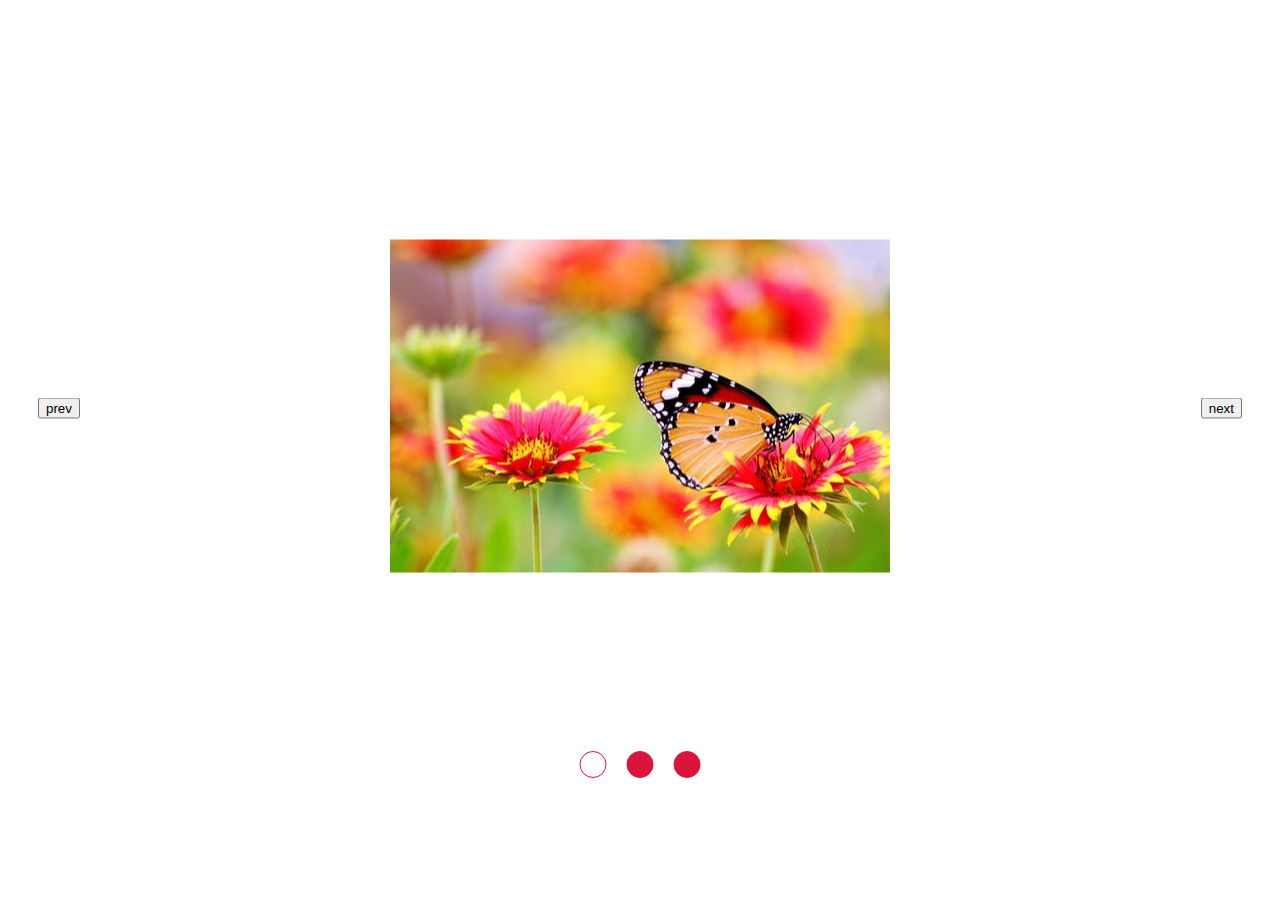
==== slider.html @ f8f184e9 "First version of my slider" ====
<!DOCTYPE html>
<html lang="en">
<head>
    <meta charset="UTF-8">
    <title>Slider</title>
    <link rel="stylesheet" href="slider.css">
</head>
<body>
<div class="slider">
    <button class="slider-btn slider-btn--next">next</button>
    <div class="slider-content">
        <div class="slider-item">
            <img class="img slider-img" src="img/flower.jpeg" alt="цветок">
        </div>
        <div class="slider-item">
            <img class="img slider-img" src="img/flower2.jpg" alt="цветок">
        </div>
        <div class="slider-item">
            <img class="img slider-img" src="img/flower3.jpeg" alt="цветок">
        </div>
    </div>
    <ul class="slider-dots">
        <li class="slider-dots__item"></li>
        <li class="slider-dots__item"></li>
        <li class="slider-dots__item"></li>
    </ul>
    <button class="slider-btn slider-btn--prev">prev</button>
</div>
<script src="slider.js"></script>
</body>
</html>
---- slider.css ----
/*SLIDER for GITHUB */

.slider{
    position: relative;
    margin: 0 auto;
    padding: 10px;
}
.slider-content{
    position: relative;
    min-height: 780px;
}
.slider-item{
    opacity: 0;
    position: absolute;
    top: 50%;
    left: 50%;
    transform: translate(-50%, -50%);
    transition: opacity 0.8s ease;
}
.slider-item.active{
    opacity: 1;
}
.slider-btn{
    z-index: 2;
    position: absolute;
    top: 50%;
    transform: translateY(-50%);
}
.slider-btn--next{
    right: 30px;
}
.slider-btn--prev{
    left: 30px;
}
.slider-dots{
    position: absolute;
    bottom: 30px;
    left: 50%;
    transform: translateX(-50%);
    padding: 0;
    margin: 0;
    display: flex;
    align-items: center;
}
.slider-dots__item{
    width: 25px;
    height: 25px;
    list-style: none;
    border: 1px solid crimson;
    border-radius: 50%;
    background-color: crimson;
    cursor: pointer;
    transition: background-color 0.8s ease;
}
.slider-dots__item:not(:first-child){
    margin-left: 20px;
}
.slider-dots__item.active{
    background-color: transparent;
}
.slider-img{
    max-width: 100%;
    width: 100%;
}
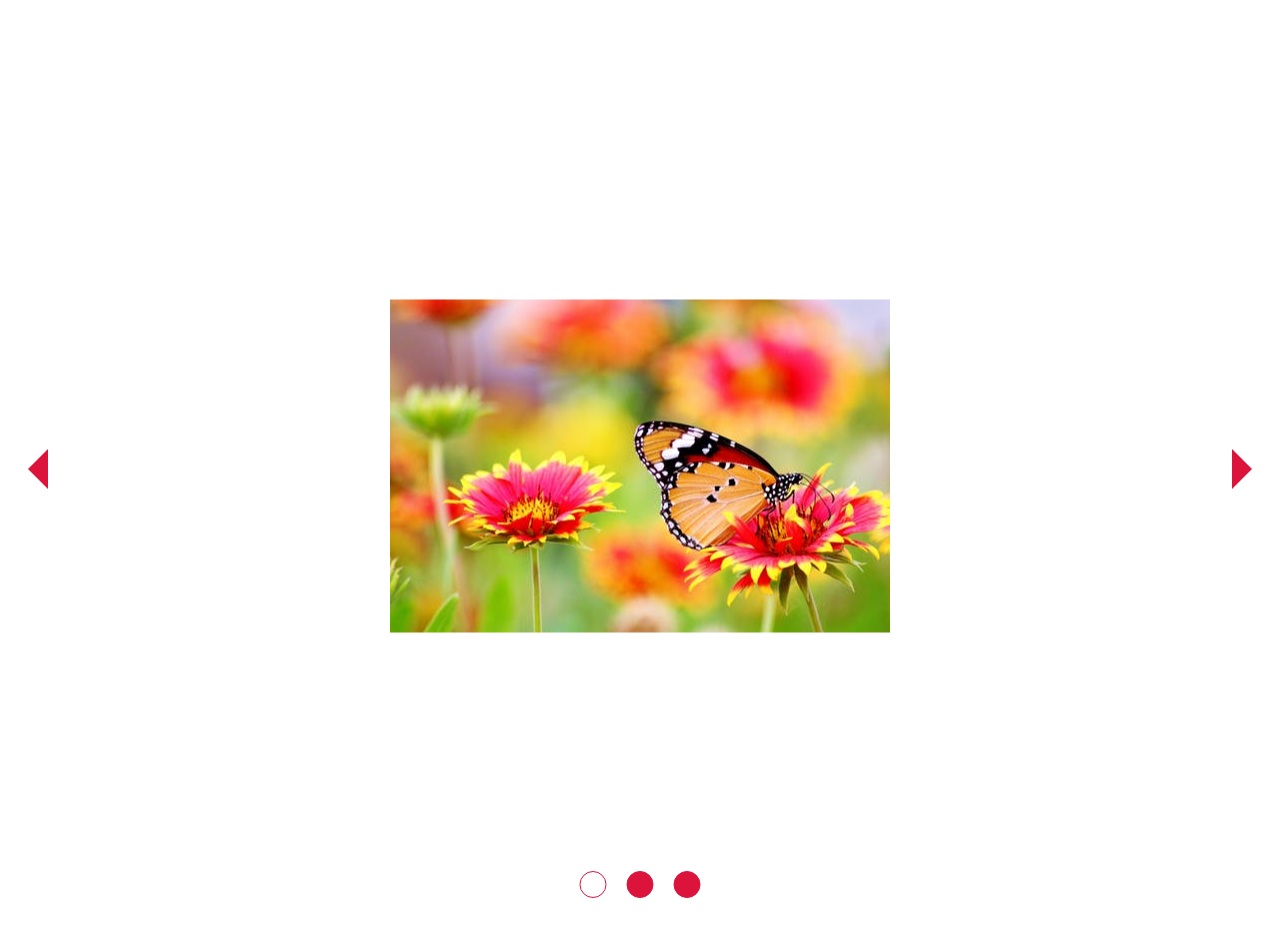
==== commit 6616e5ef: "Full Adaptive version of my slider" ====
--- a/slider.html
+++ b/slider.html
@@ -2,12 +2,13 @@
 <html lang="en">
 <head>
     <meta charset="UTF-8">
+    <meta name="viewport" content="width=device-width, initial-scale=1.0">
     <title>Slider</title>
     <link rel="stylesheet" href="slider.css">
 </head>
 <body>
 <div class="slider">
-    <button class="slider-btn slider-btn--next">next</button>
+    <button class="slider-btn slider-btn--next"></button>
     <div class="slider-content">
         <div class="slider-item">
             <img class="img slider-img" src="img/flower.jpeg" alt="цветок">
@@ -24,7 +25,7 @@
         <li class="slider-dots__item"></li>
         <li class="slider-dots__item"></li>
     </ul>
-    <button class="slider-btn slider-btn--prev">prev</button>
+    <button class="slider-btn slider-btn--prev"></button>
 </div>
 <script src="slider.js"></script>
 </body>
--- a/slider.css
+++ b/slider.css
@@ -7,7 +7,7 @@
 }
 .slider-content{
     position: relative;
-    min-height: 780px;
+    height: 100vh;
 }
 .slider-item{
     opacity: 0;
@@ -25,12 +25,34 @@
     position: absolute;
     top: 50%;
     transform: translateY(-50%);
+    background: transparent;
+    border: none;
+    outline: none;
+    cursor: pointer;
 }
 .slider-btn--next{
-    right: 30px;
+    right: 0;
+}
+.slider-btn--next::after {
+    content: '';
+    position: absolute;
+    right: 0;
+    bottom: -20px;
+    border: 20px solid transparent;
+    border-left: 20px solid crimson;
+    cursor: pointer;
 }
 .slider-btn--prev{
-    left: 30px;
+    left: 0;
+}
+.slider-btn--prev::after {
+    content: '';
+    position: absolute;
+    left: 0;
+    bottom: -20px;
+    border: 20px solid transparent;
+    border-right: 20px solid crimson;
+    cursor: pointer;
 }
 .slider-dots{
     position: absolute;
@@ -61,4 +83,33 @@
 .slider-img{
     max-width: 100%;
     width: 100%;
+}
+
+@media screen and (max-width: 700px) {
+    .slider-content{
+        height: 65vh;
+    }
+    .slider-img{
+        min-width: 400px;
+    }
+    .slider-btn{
+        top: 45px;
+        transform: translateY(0);
+    }
+    .slider-btn--prev {
+        left: auto;
+        right: 90px;
+    }
+}
+@media screen and (max-width: 440px) {
+    .slider-content {
+        height: 55vh;
+    }
+    .slider-img {
+        min-width: 300px;
+    }
+    .slider-dots__item {
+        width: 20px;
+        height: 20px;
+    }
 }